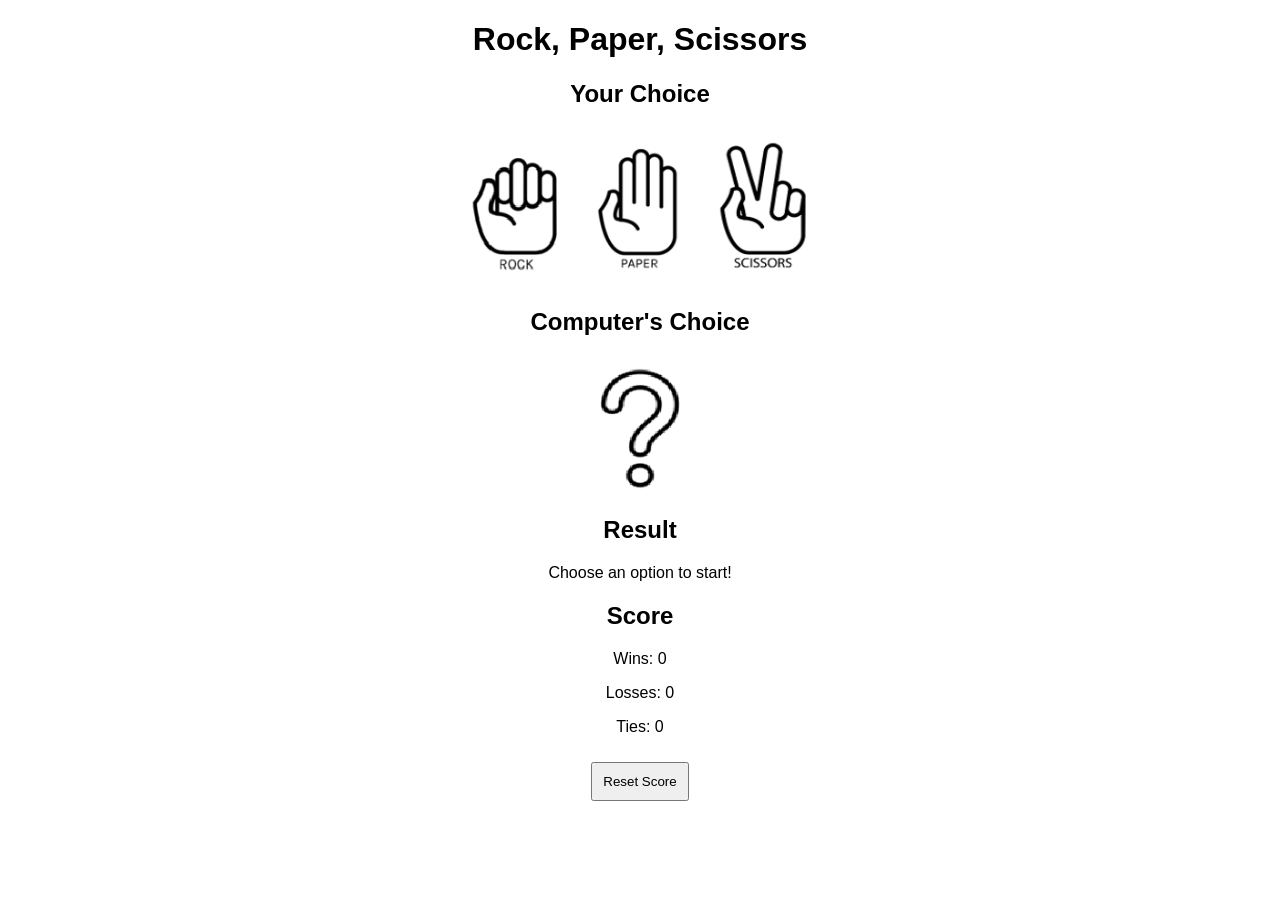
==== csc372-hw/Assignment4/index.html @ 0ef97d74 "added work for assignment 4" ====
<!DOCTYPE html>
<!--
  Name: Dalton Blume
  Date: 03.18.2025
  CSC 372-01

  This is the index.html page for my assignment 4. This page will display the game Rock, Paper, Scissors. 
  The user will be able to choose between rock, paper, and scissors. The computer will randomly choose between 
  rock, paper, and scissors also. The computer will shuffle through the choices and then display the choice. It also
  will keep track of the wins and losses at the bottom.
-->
<html lang="en">
<head>
    <meta charset="UTF-8">
    <meta name="viewport" content="width=device-width, initial-scale=1.0">
    <title>Rock Paper Scissors</title>
    <link rel="stylesheet" href="css/styles.css">
    <script src="js/script.js" defer></script>
</head>
<body>
    <h1>Rock, Paper, Scissors</h1>

    <div id="player-choice">
        <h2>Your Choice</h2>
        <img src="images/rock.PNG" alt="Rock" id="rock" class="choice">
        <img src="images/paper.PNG" alt="Paper" id="paper" class="choice">
        <img src="images/scissors.PNG" alt="Scissors" id="scissors" class="choice">
    </div>

    <div id="computer-choice">
        <h2>Computer's Choice</h2>
        <img src="images/question-mark.PNG" alt="?" id="computer-img">
    </div>

    <div id="result">
        <h2>Result</h2>
        <p id="winner">Choose an option to start!</p>
    </div>

    <div id="score">
        <h2>Score</h2>
        <p>Wins: <span id="wins">0</span></p>
        <p>Losses: <span id="losses">0</span></p>
        <p>Ties: <span id="ties">0</span></p>
        <button id="reset">Reset Score</button>
    </div>

</body>
</html>
---- csc372-hw/Assignment4/css/styles.css ----
body {
    text-align: center;
    font-family: Arial, sans-serif;
}

.choice {
    width: 100px;
    cursor: pointer;
    margin: 10px;
}

.choice:hover {
    border: 3px solid blue;
}

.selected {
    border: 5px solid green;
}

#computer-img {
    width: 100px;
}

button {
    padding: 10px;
    margin-top: 10px;
    cursor: pointer;
}
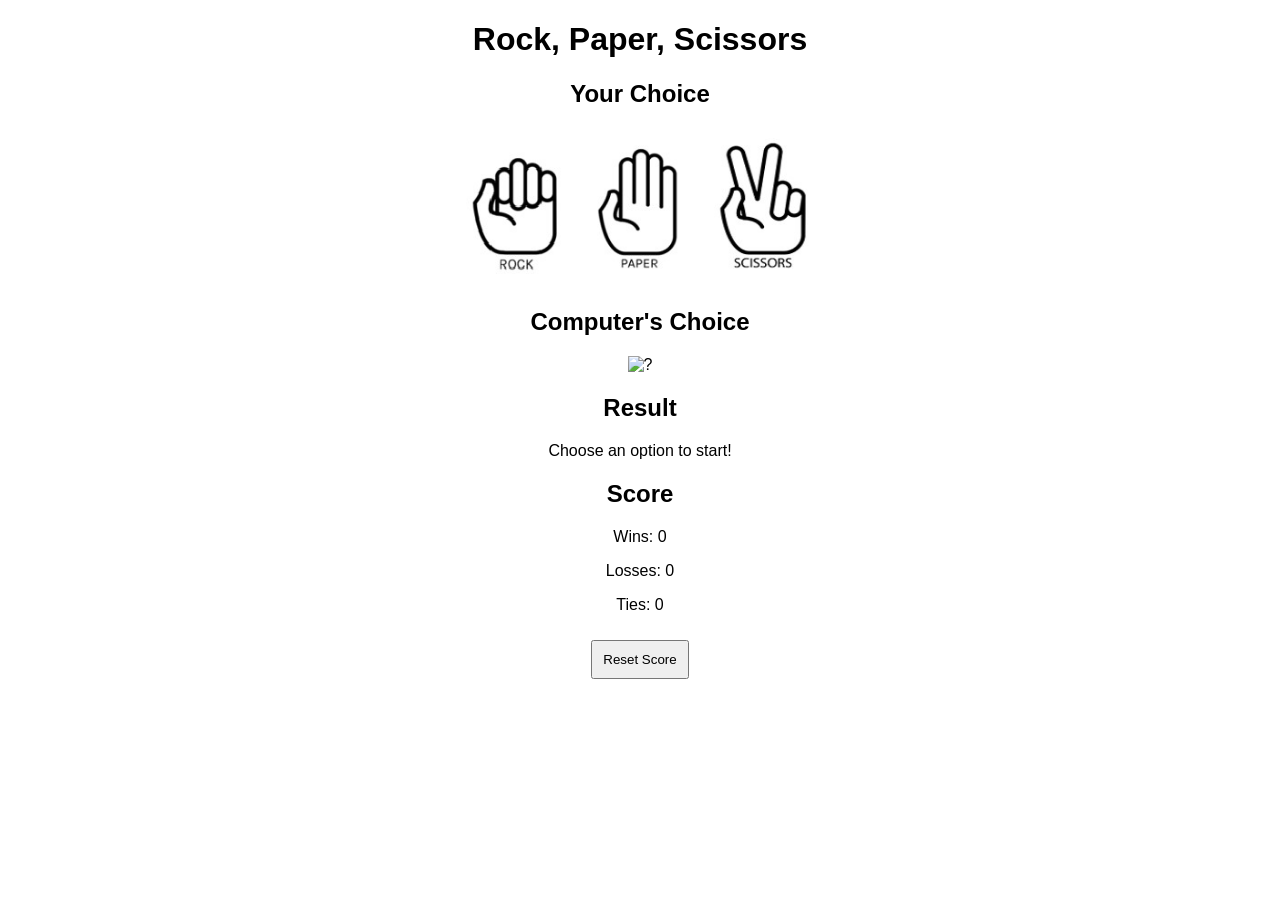
==== commit d6c1a2fd: "changed images from png to jpg to try and fix computer choice issue" ====
--- a/csc372-hw/Assignment4/index.html
+++ b/csc372-hw/Assignment4/index.html
@@ -22,9 +22,9 @@
 
     <div id="player-choice">
         <h2>Your Choice</h2>
-        <img src="images/rock.PNG" alt="Rock" id="rock" class="choice">
-        <img src="images/paper.PNG" alt="Paper" id="paper" class="choice">
-        <img src="images/scissors.PNG" alt="Scissors" id="scissors" class="choice">
+        <img src="images/rock.jpg" alt="Rock" id="rock" class="choice">
+        <img src="images/paper.jpg" alt="Paper" id="paper" class="choice">
+        <img src="images/scissors.jpg" alt="Scissors" id="scissors" class="choice">
     </div>
 
     <div id="computer-choice">
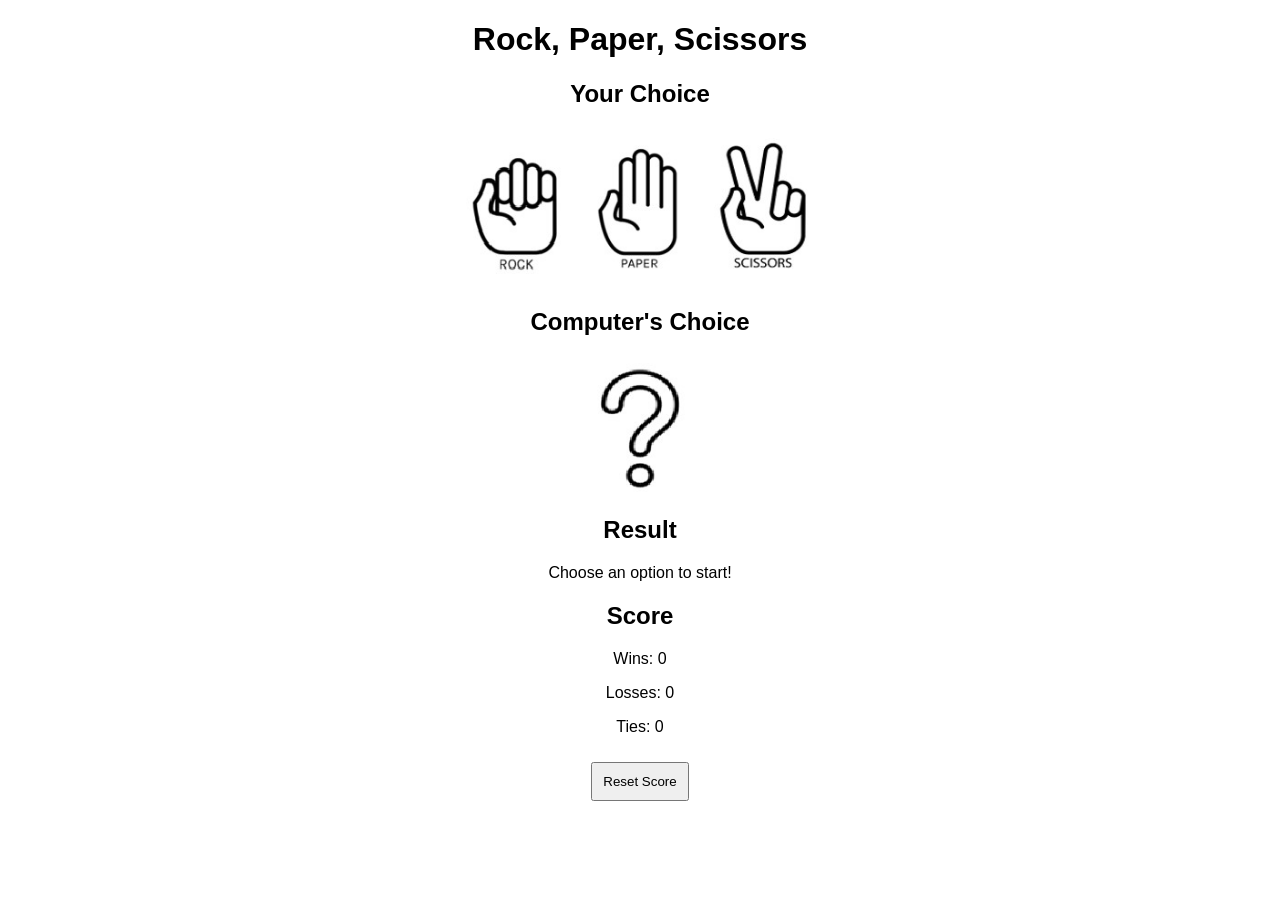
==== commit 081776d8: "fixed question mark" ====
--- a/csc372-hw/Assignment4/index.html
+++ b/csc372-hw/Assignment4/index.html
@@ -29,7 +29,7 @@
 
     <div id="computer-choice">
         <h2>Computer's Choice</h2>
-        <img src="images/question-mark.PNG" alt="?" id="computer-img">
+        <img src="images/question-mark.jpg" alt="?" id="computer-img">
     </div>
 
     <div id="result">
